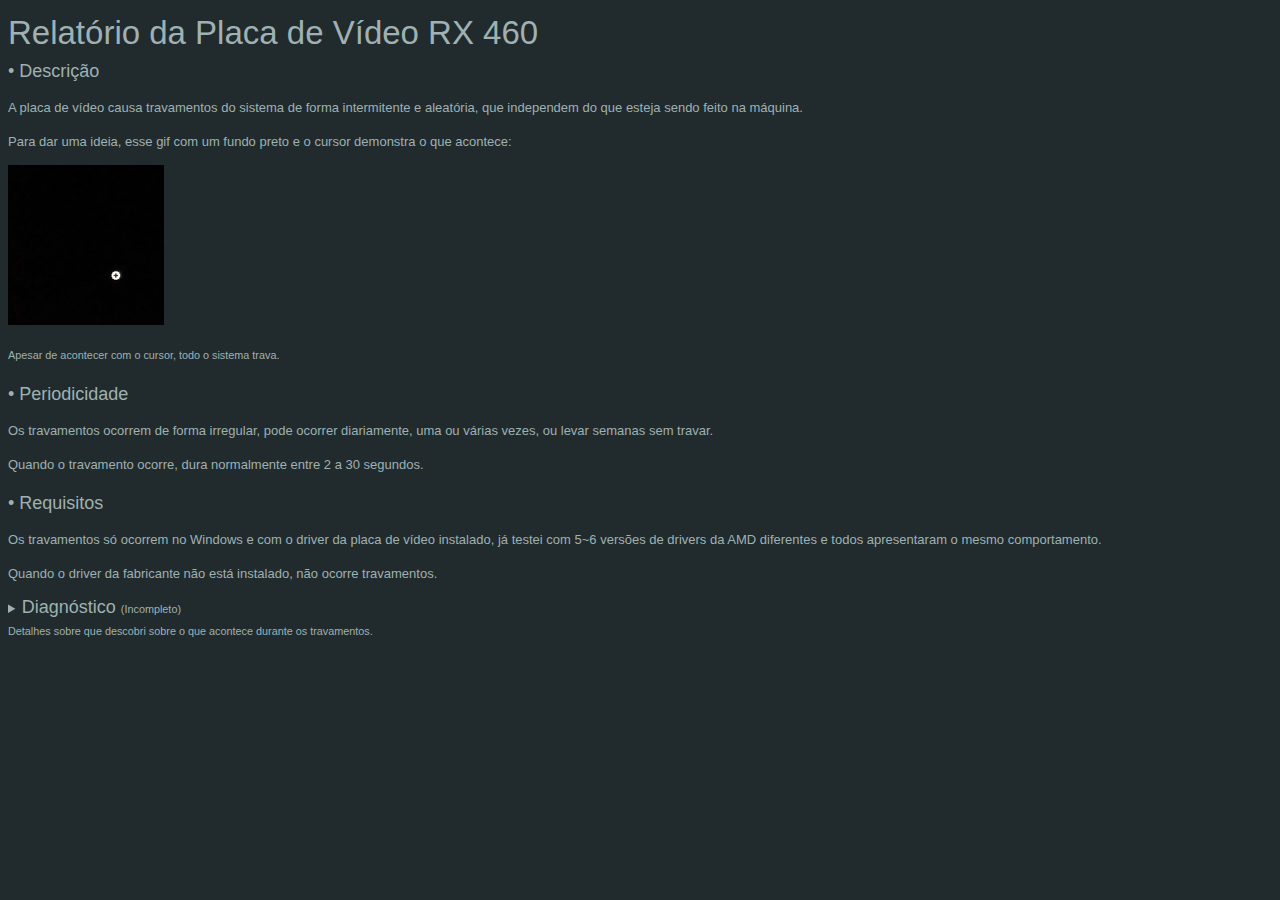
==== index.html @ b11e9dab "first commit" ====
<!DOCTYPE html>
<html>
<head>
    <meta charset="utf-8">
	<meta name="viewport" content="width=device-width, initial-scale=1.0">
	<link rel="stylesheet" type="text/css" href="style.css">
	<title>Relatório da Placa de Vídeo RX 460</title>
</head>
<body>
	<h1>Relatório da Placa de Vídeo RX 460</h1>
	<h3>&bull;&nbsp;Descri&ccedil;&atilde;o</h3>
	<p>A placa de v&iacute;deo causa travamentos do sistema de forma intermitente e aleat&oacute;ria, que independem do que esteja sendo feito na máquina.</p>
	<p>Para dar uma ideia, esse gif com um fundo preto e o cursor demonstra o que acontece:</p>
	<p><img src="freeze.gif" alt="" /></p>
	<small>Apesar de acontecer com o cursor, todo o sistema trava.</small>
	<h3>&bull;&nbsp;Periodicidade</h3>
	<p>Os travamentos ocorrem de forma irregular, pode ocorrer diariamente, uma ou v&aacute;rias vezes, ou levar semanas sem travar.&nbsp;</p>
	<p>Quando o travamento ocorre, dura normalmente entre 2 a 30 segundos.</p>
	<h3>&bull;&nbsp;Requisitos</h3>
	<p>Os travamentos s&oacute; ocorrem no Windows e com o driver da placa de v&iacute;deo instalado, j&aacute; testei com 5~6 vers&otilde;es de drivers da AMD diferentes e todos apresentaram o mesmo comportamento.</p>
	<p>Quando o driver da fabricante n&atilde;o est&aacute; instalado, n&atilde;o ocorre travamentos.</p>
	<details>
		<summary><h3 style="display: inline;">Diagn&oacute;stico&nbsp;</h3><small>(Incompleto)</small><br><small>Detalhes sobre que descobri sobre o que acontece durante os travamentos.</small></summary>
		<ul>
			<li>
				<p>Quando ocorria um travamento eu notei que ao mesmo tempo era reproduzido o som de sistema de conex&atilde;o e desconex&atilde;o de dispositivos USB (pendrive, teclado, mouse etc) do Windows:</p>
				<audio controls>
				  <source src="Windows Hardware Insert.wav" type="audio/wav">
					Your browser does not support the audio element.
				</audio>
				<audio controls>
				  <source src="Windows Hardware Remove.wav" type="audio/wav">
					Your browser does not support the audio element.
				</audio><br>
				<small>Audios de conexão e desconexão de hardware.</small>
			</li>
			<li>
				<p>Levando em conta que estes sons só aparecem quando algum periférico é conectado/desconectado, resolvi verificar se havia algum dispositivo externo causando o travamento usando um programa chamado <a spellcheck="false" href="http://noeld.com/programs.asp?cat=misc#pnpmon">Plug-and-Play Monitor</a>, e descobri que toda vez que o travamento ocorria era detectada a conex&atilde;o e a desconex&atilde;o de um monitor (inexistente) diversas vezes durante o intervalo do travamento. O que pode ser verificado neste log <a href="#" onClick="MyWindow=window.open('logpnp.html','Log PnP Monitor','width=1200,height=800,resizable=1,scrollbars=1'); return false;">aqui</a>.</p>
			</li>
			<li>
				<p>Usei tambem o programa&nbsp;<a href="https://community.amd.com/external-link.jspa?url=https%3A%2F%2Fwww.nirsoft.net%2Futils%2Fmulti_monitor_tool.html" target="_blank" rel="nofollow noopener">Nirsoft's multiMonitor Tool</a>&nbsp;que tamb&eacute;m mostrou um segundo monitor inexistente como pode ser visto <a href="#" onClick="MyWindow=window.open('Monitors List.html','Log Monitor Tool','width=1200,height=800,resizable=1,scrollbars=1'); return false;">aqui</a>.</p>
			<li>
				<p>No gerenciador de dispositivos do windows tamb&eacute;m mostra esse monitor fantasma que nunca foi conectado(Monitor Gen&eacute;rico n&atilde;o PnP), que no momento desse print se encontra desconectado:</p>
				<p><img src="dispositivos.png" alt="" width="240" height="73" /></p>
			</li>
			<li>
				Vi com outro programa (não lembro qual foi) que esse monitor fantasma aparentemente é detectado na saída DisplayPort.
			</li>
		</ul>
    <p>Isso foi o que descobri, como não tenho conhecimento sobre placas de vídeo não posso afirmar o que é exatamente a causa. Talvez algum mal contato no DisplayPort ou no Chip da placa de vídeo que detecta monitores.</p>
    <p>Somente sei que estes detalhes podem auxiliar no Diagnóstico Final.</p>
	</details>
</body>
</html>
---- style.css ----
body {
	font-size:13px;
	line-height:21px;
	color:#9FB1B2;
	font-family:Arial, Helvetica, sans-serif;
	background-color:#212b2d;
}

h1, h2, h3, h4, h5, h6 {
	font-weight:normal;
}

h1 {
	font-size:33px;
	margin-bottom:15px;
}

h2 {
	font-size:25px;
	margin-bottom:15px;
}

h3 {
	font-size:18px;
	margin-bottom:15px;
}
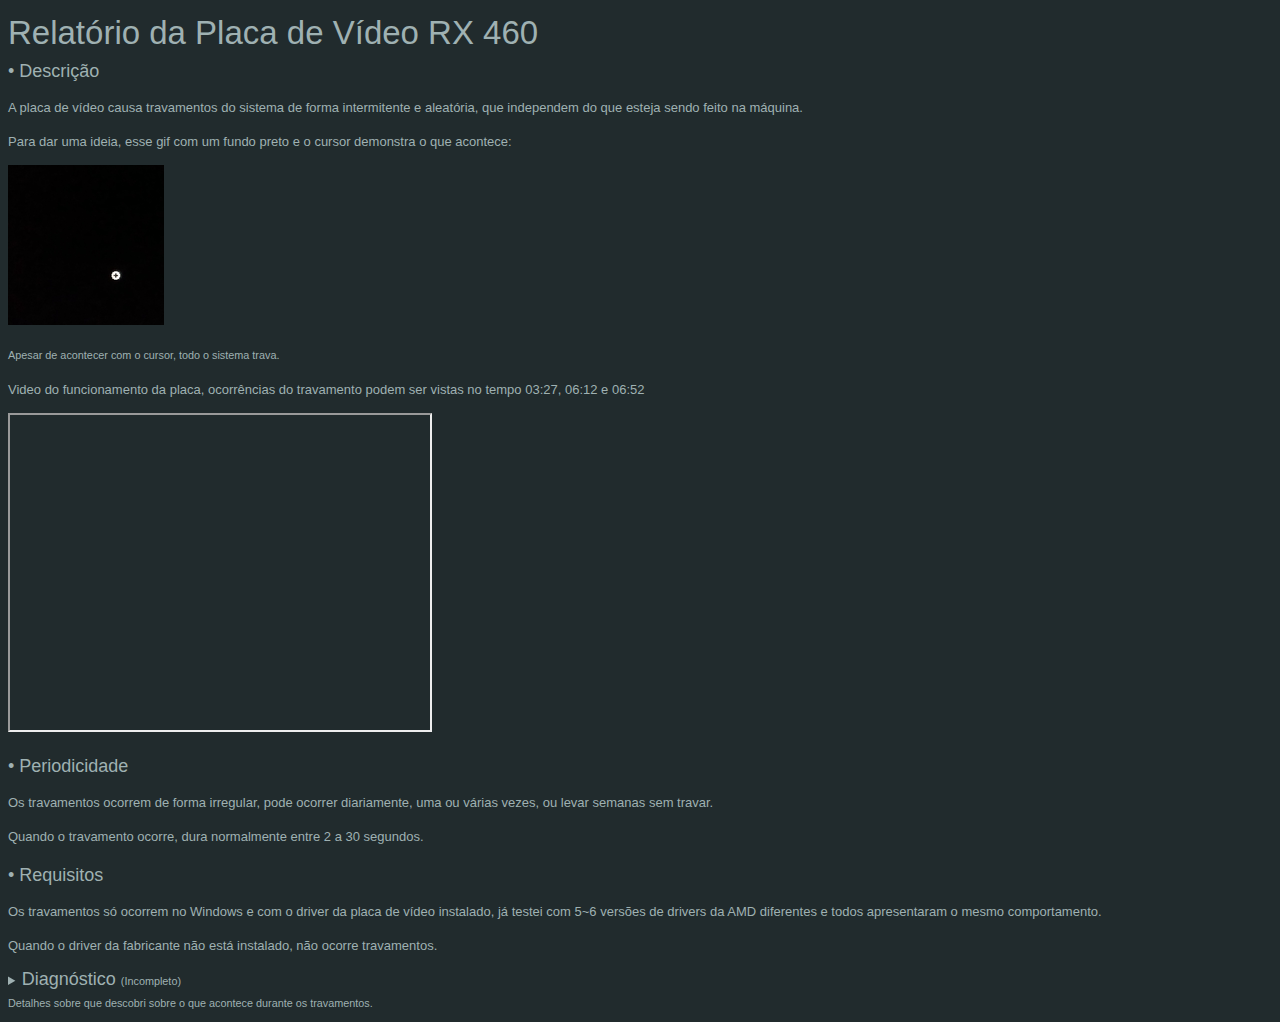
==== commit 7ac2c45d: "Adicionando video" ====
--- a/index.html
+++ b/index.html
@@ -13,6 +13,11 @@
 	<p>Para dar uma ideia, esse gif com um fundo preto e o cursor demonstra o que acontece:</p>
 	<p><img src="freeze.gif" alt="" /></p>
 	<small>Apesar de acontecer com o cursor, todo o sistema trava.</small>
+	<br>
+	<p>Video do funcionamento da placa, ocorrências do travamento podem ser vistas no tempo 03:27, 06:12 e 06:52</p>
+	<iframe width="420" height="315"
+	src="https://www.youtube.com/watch?v=-w8lFN-bW44">
+	</iframe>
 	<h3>&bull;&nbsp;Periodicidade</h3>
 	<p>Os travamentos ocorrem de forma irregular, pode ocorrer diariamente, uma ou v&aacute;rias vezes, ou levar semanas sem travar.&nbsp;</p>
 	<p>Quando o travamento ocorre, dura normalmente entre 2 a 30 segundos.</p>
@@ -38,7 +43,7 @@
 				<p>Levando em conta que estes sons só aparecem quando algum periférico é conectado/desconectado, resolvi verificar se havia algum dispositivo externo causando o travamento usando um programa chamado <a spellcheck="false" href="http://noeld.com/programs.asp?cat=misc#pnpmon">Plug-and-Play Monitor</a>, e descobri que toda vez que o travamento ocorria era detectada a conex&atilde;o e a desconex&atilde;o de um monitor (inexistente) diversas vezes durante o intervalo do travamento. O que pode ser verificado neste log <a href="#" onClick="MyWindow=window.open('logpnp.html','Log PnP Monitor','width=1200,height=800,resizable=1,scrollbars=1'); return false;">aqui</a>.</p>
 			</li>
 			<li>
-				<p>Usei tambem o programa&nbsp;<a href="https://community.amd.com/external-link.jspa?url=https%3A%2F%2Fwww.nirsoft.net%2Futils%2Fmulti_monitor_tool.html" target="_blank" rel="nofollow noopener">Nirsoft's multiMonitor Tool</a>&nbsp;que tamb&eacute;m mostrou um segundo monitor inexistente como pode ser visto <a href="#" onClick="MyWindow=window.open('Monitors List.html','Log Monitor Tool','width=1200,height=800,resizable=1,scrollbars=1'); return false;">aqui</a>.</p>
+				<p>Usei tambem o programa&nbsp;<a href="https://www.nirsoft.net/utils/multi_monitor_tool.html" target="_blank" rel="nofollow noopener">Nirsoft's multiMonitor Tool</a>&nbsp;que tamb&eacute;m mostrou um segundo monitor inexistente como pode ser visto <a href="#" onClick="MyWindow=window.open('Monitors List.html','Log Monitor Tool','width=1200,height=800,resizable=1,scrollbars=1'); return false;">aqui</a>.</p>
 			<li>
 				<p>No gerenciador de dispositivos do windows tamb&eacute;m mostra esse monitor fantasma que nunca foi conectado(Monitor Gen&eacute;rico n&atilde;o PnP), que no momento desse print se encontra desconectado:</p>
 				<p><img src="dispositivos.png" alt="" width="240" height="73" /></p>
@@ -51,4 +56,4 @@
     <p>Somente sei que estes detalhes podem auxiliar no Diagnóstico Final.</p>
 	</details>
 </body>
-</html>+</html>
--- a/style.css
+++ b/style.css
@@ -24,3 +24,19 @@
 	font-size:18px;
 	margin-bottom:15px;
 }
+
+a{
+	color:#0a0800;
+	font-size:12px;
+	text-decoration:none;
+	padding:6px 13px 6px 13px;
+	font-weight:bold;
+	display:inline-block;
+	border:#566568 solid 1px;
+	background-color:#97aaae;
+}
+
+a:hover{
+	background-color:orange;
+	text-decoration:none;
+}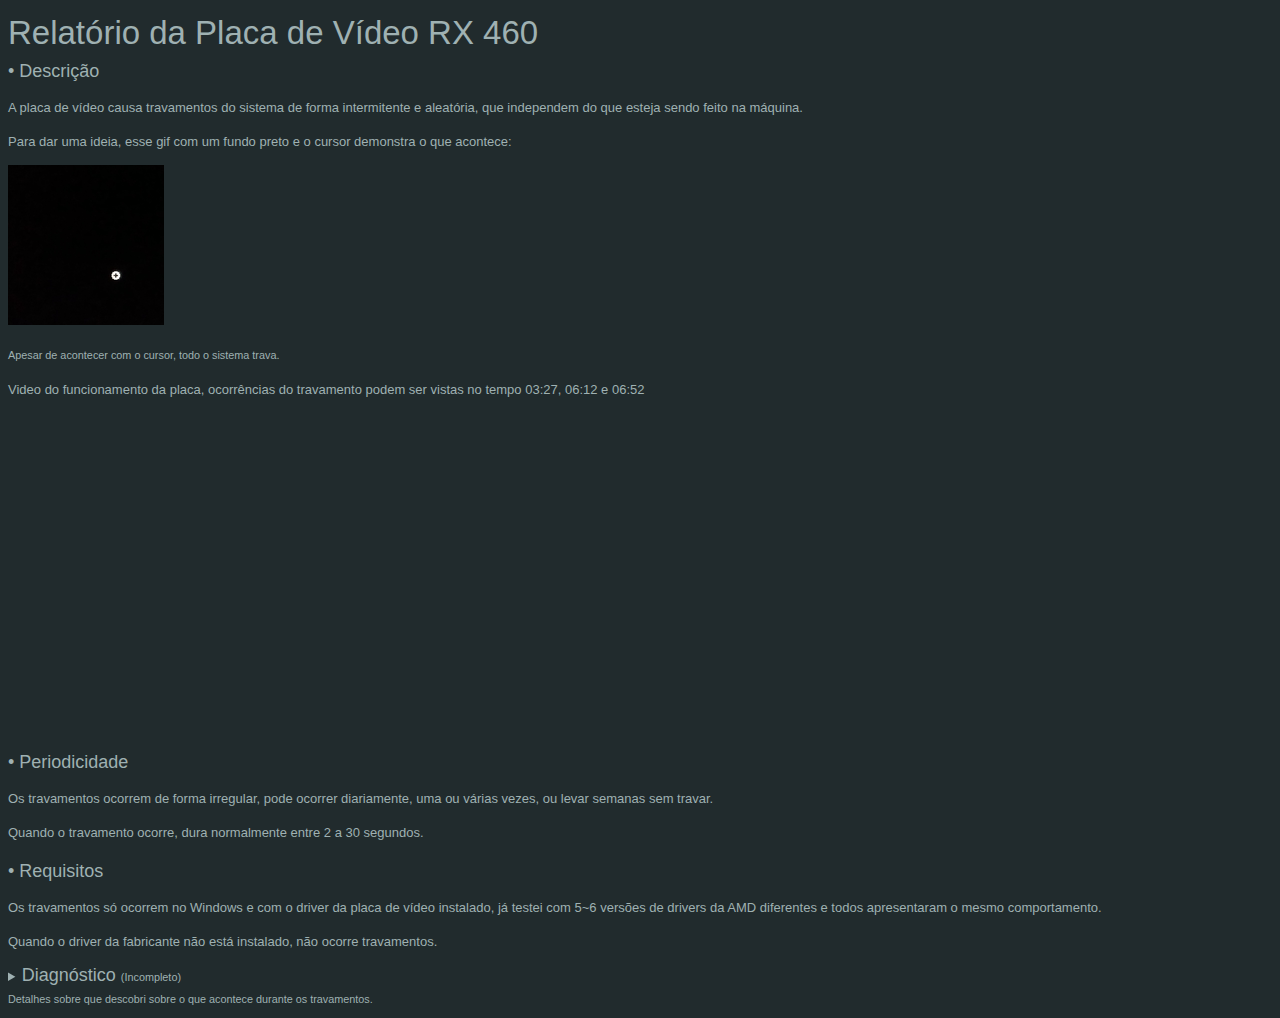
==== commit 03d7302f: "Reparando link youtube" ====
--- a/index.html
+++ b/index.html
@@ -15,9 +15,9 @@
 	<small>Apesar de acontecer com o cursor, todo o sistema trava.</small>
 	<br>
 	<p>Video do funcionamento da placa, ocorrências do travamento podem ser vistas no tempo 03:27, 06:12 e 06:52</p>
-	<iframe width="420" height="315"
-	src="https://www.youtube.com/watch?v=-w8lFN-bW44">
-	</iframe>
+	<iframe width="560" height="315" 
+	src="https://www.youtube.com/embed/-w8lFN-bW44" 
+	frameborder="0" allow="accelerometer; autoplay; encrypted-media; gyroscope; picture-in-picture" allowfullscreen></iframe>
 	<h3>&bull;&nbsp;Periodicidade</h3>
 	<p>Os travamentos ocorrem de forma irregular, pode ocorrer diariamente, uma ou v&aacute;rias vezes, ou levar semanas sem travar.&nbsp;</p>
 	<p>Quando o travamento ocorre, dura normalmente entre 2 a 30 segundos.</p>
